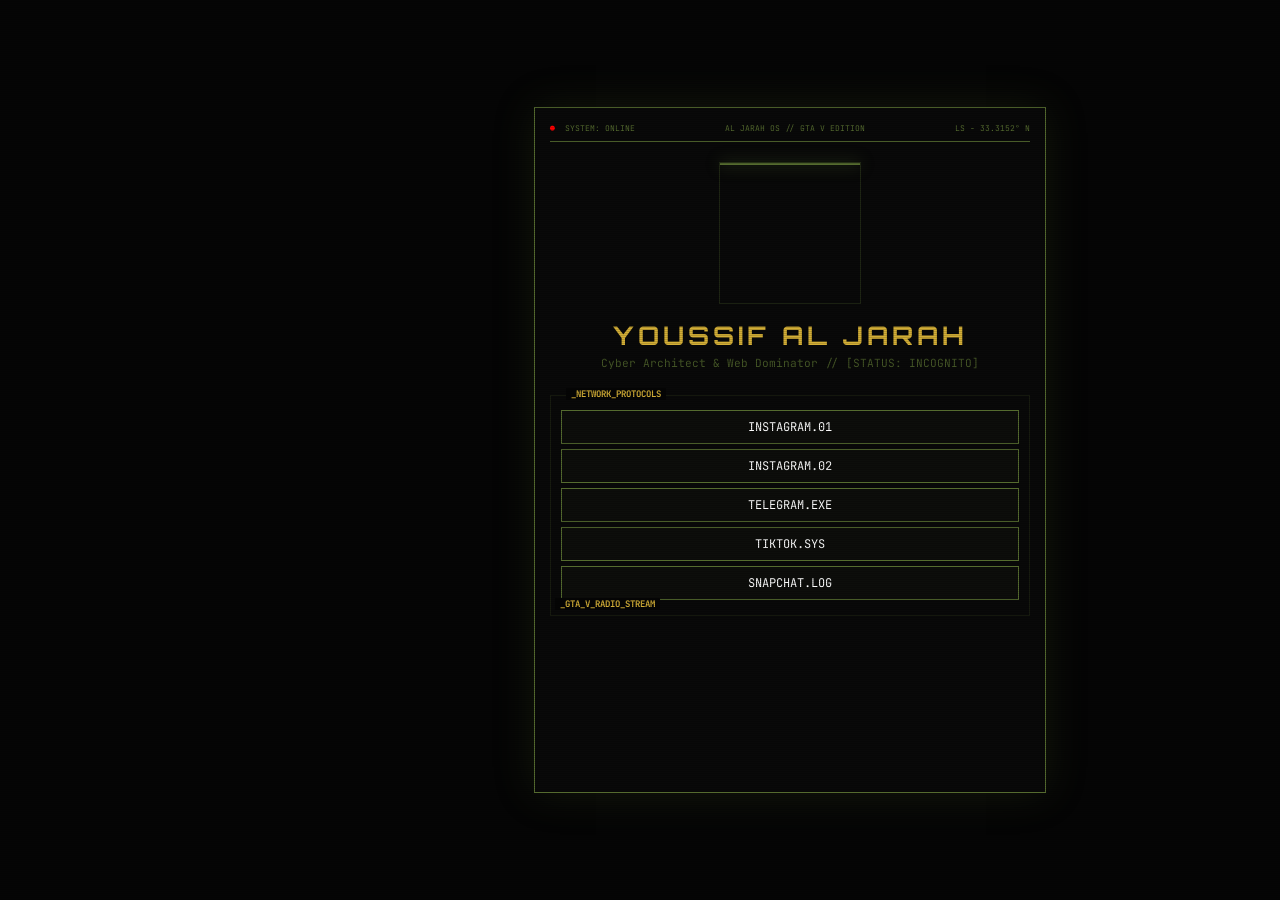
==== index.html @ 8314c999 "Update index.html" ====
<!DOCTYPE html>
<html lang="en" dir="ltr">
<head>
    <meta charset="UTF-8">
    <meta name="viewport" content="width=device-width, initial-scale=1.0">
    <title>Youssif Al Jarah | Tactical Command</title>
    <link href="https://fonts.googleapis.com/css2?family=Orbitron:wght@400;700;900&family=JetBrains+Mono:wght@300;500&display=swap" rel="stylesheet">
    <link rel="stylesheet" href="style.css">
</head>
<body>
    <canvas id="matrix-canvas"></canvas>
    
    <div class="cyber-overlay"></div>

    <main class="main-frame container">
        <header class="system-header">
            <div class="status-group">
                <span class="blink">●</span>
                <span>SYSTEM: ONLINE</span>
            </div>
            <div class="brand">AL JARAH OS // GTA V EDITION</div>
            <div class="coord">LS - 33.3152° N</div>
        </header>

        <section class="identity-module">
            <div class="profile-box empty-profile">
                <div class="laser-scanner"></div>
                <div class="corner tl"></div><div class="corner tr"></div>
                <div class="corner bl"></div><div class="corner br"></div>
            </div>
            <h1 class="glitch-title" data-text="YOUSSIF AL JARAH">YOUSSIF AL JARAH</h1>
            <div class="typewriter">Cyber Architect & Web Dominator // [STATUS: INCOGNITO]</div>
        </section>

        <div class="data-grid">
            <div class="module socials">
                <h3 class="module-label">_NETWORK_PROTOCOLS</h3>
                <div class="btn-group">
                    <a href="https://www.instagram.com/qj1ik" target="_blank" class="cyber-link">INSTAGRAM.01</a>
                    <a href="https://www.instagram.com/usgo" target="_blank" class="cyber-link">INSTAGRAM.02</a>
                    <a href="https://t.me/WILLIAM_115" target="_blank" class="cyber-link">TELEGRAM.EXE</a>
                    <a href="https://www.tiktok.com/@3.ysf" target="_blank" class="cyber-link">TIKTOK.SYS</a>
                    <a href="https://www.snapchat.com/add/jxj5x" target="_blank" class="cyber-link">SNAPCHAT.LOG</a>
                </div>
            </div>
        </div>

        <footer class="system-footer">
            <h3 class="module-label">_GTA_V_RADIO_STREAM</h3>
            <div class="spotify-wrapper">
                <iframe style="border-radius:12px" src="https://open.spotify.com/embed/playlist/6pIn8mO9v8r0oVl2vX5vM4?utm_source=generator&theme=0" width="100%" height="152" frameBorder="0" allowfullscreen="" allow="autoplay; clipboard-write; encrypted-media; fullscreen; picture-in-picture" loading="lazy"></iframe>
            </div>
        </footer>
    </main>

    <script src="script.js"></script>
</body>
</html>
---- style.css ----
:root {
    --primary: #556b2f; /* Olive */
    --gold: #d4af37;
    --bg: #050505;
    --font-main: 'JetBrains Mono', monospace;
}

body {
    background: var(--bg);
    color: #fff;
    font-family: var(--font-main);
    margin: 0; height: 100vh;
    display: flex; justify-content: center; align-items: center;
    overflow: hidden;
}

/* طبقة الشاشة القديمة */
.cyber-overlay {
    position: fixed; top: 0; left: 0; width: 100%; height: 100%;
    background: repeating-linear-gradient(0deg, rgba(0,0,0,0.15) 0px, rgba(0,0,0,0.15) 1px, transparent 1px, transparent 2px);
    pointer-events: none; z-index: 10;
}

.main-frame {
    width: 90%; max-width: 480px;
    background: rgba(10, 10, 10, 0.9);
    border: 1px solid var(--primary);
    padding: 15px;
    position: relative;
    box-shadow: 0 0 40px rgba(85, 107, 47, 0.2);
}

.system-header {
    display: flex; justify-content: space-between;
    font-size: 8px; color: var(--primary);
    border-bottom: 1px solid var(--primary);
    padding-bottom: 8px; margin-bottom: 20px;
}

.profile-box {
    width: 140px; height: 140px; margin: 0 auto;
    position: relative; border: 1px solid rgba(85, 107, 47, 0.3);
}

.profile-img { width: 100%; height: 100%; object-fit: cover; filter: sepia(50%) contrast(1.2) grayscale(0.3); }

.laser-scanner {
    position: absolute; width: 100%; height: 2px;
    background: var(--primary); box-shadow: 0 0 15px var(--primary);
    animation: scan 3s infinite; z-index: 5;
}

@keyframes scan { 0% { top: 0; } 100% { top: 100%; } }

.glitch-title {
    font-family: 'Orbitron', sans-serif;
    font-size: 1.6rem; text-align: center;
    margin: 15px 0 5px; letter-spacing: 4px; color: var(--gold);
}

.typewriter { font-size: 0.7rem; text-align: center; color: var(--primary); opacity: 0.8; }

.module { margin-top: 25px; border: 1px solid rgba(85, 107, 47, 0.2); padding: 10px; }
.module-label { font-size: 9px; margin: -18px 0 10px 5px; background: var(--bg); width: fit-content; padding: 0 5px; color: var(--gold); }

.cyber-link {
    display: block; border: 1px solid var(--primary);
    padding: 8px; margin: 5px 0; text-decoration: none;
    color: #fff; font-size: 0.75rem; text-align: center;
    transition: 0.4s; background: rgba(85, 107, 47, 0.05);
}

.cyber-link:hover { background: var(--primary); color: #000; box-shadow: 0 0 20px var(--primary); }

.tag { background: var(--primary); font-size: 8px; padding: 2px 4px; margin-right: 8px; }
.tag.wait { background: #333; }

.blink { animation: blinker 1s linear infinite; color: #f00; margin-right: 5px; }
@keyframes blinker { 50% { opacity: 0; } }
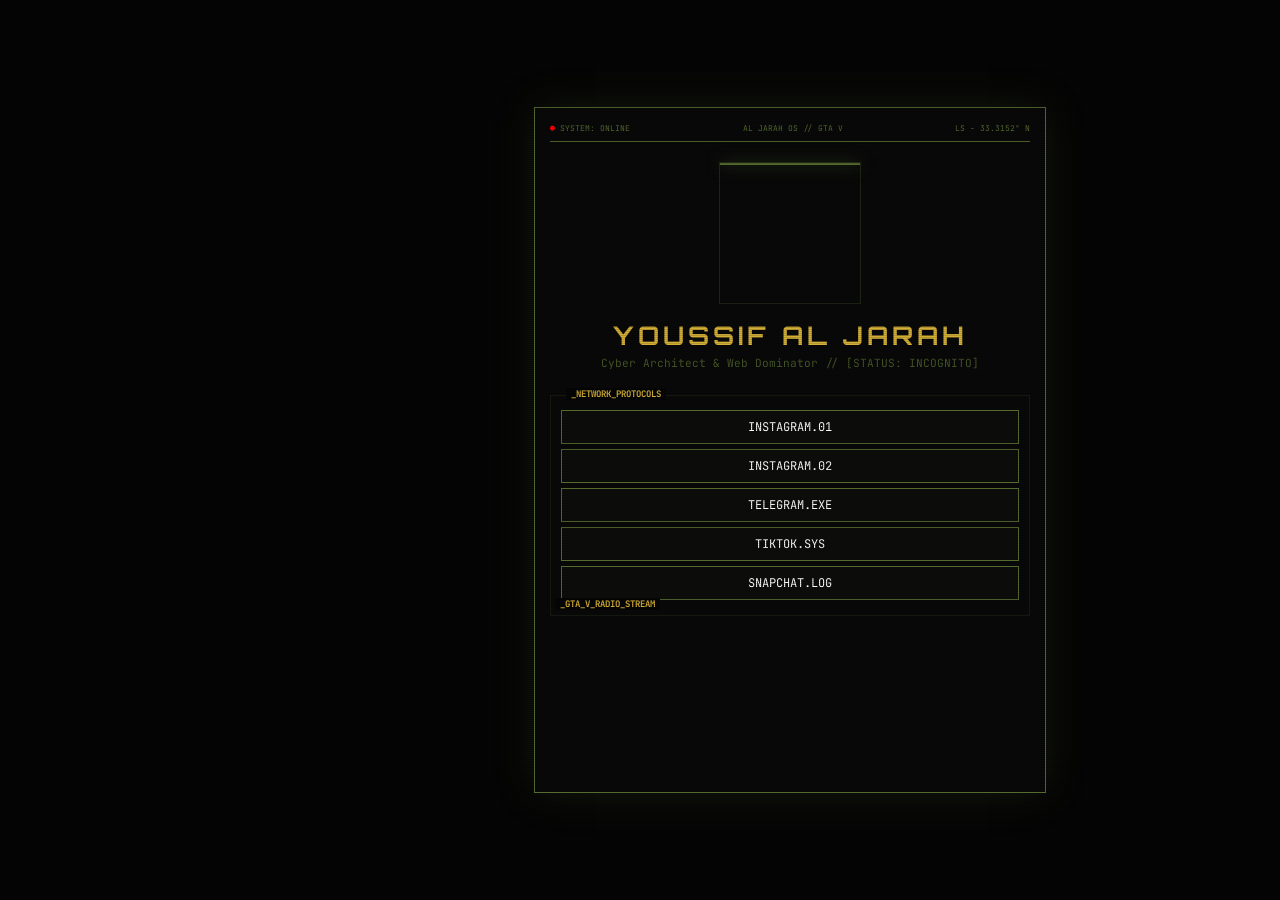
==== commit 22c51813: "Update index.html" ====
--- a/index.html
+++ b/index.html
@@ -9,16 +9,12 @@
 </head>
 <body>
     <canvas id="matrix-canvas"></canvas>
-    
     <div class="cyber-overlay"></div>
 
     <main class="main-frame container">
         <header class="system-header">
-            <div class="status-group">
-                <span class="blink">●</span>
-                <span>SYSTEM: ONLINE</span>
-            </div>
-            <div class="brand">AL JARAH OS // GTA V EDITION</div>
+            <div class="status-group"><span class="blink">●</span><span>SYSTEM: ONLINE</span></div>
+            <div class="brand">AL JARAH OS // GTA V</div>
             <div class="coord">LS - 33.3152° N</div>
         </header>
 
@@ -28,7 +24,7 @@
                 <div class="corner tl"></div><div class="corner tr"></div>
                 <div class="corner bl"></div><div class="corner br"></div>
             </div>
-            <h1 class="glitch-title" data-text="YOUSSIF AL JARAH">YOUSSIF AL JARAH</h1>
+            <h1 class="glitch-title">YOUSSIF AL JARAH</h1>
             <div class="typewriter">Cyber Architect & Web Dominator // [STATUS: INCOGNITO]</div>
         </section>
 
@@ -48,7 +44,7 @@
         <footer class="system-footer">
             <h3 class="module-label">_GTA_V_RADIO_STREAM</h3>
             <div class="spotify-wrapper">
-                <iframe style="border-radius:12px" src="https://open.spotify.com/embed/playlist/6pIn8mO9v8r0oVl2vX5vM4?utm_source=generator&theme=0" width="100%" height="152" frameBorder="0" allowfullscreen="" allow="autoplay; clipboard-write; encrypted-media; fullscreen; picture-in-picture" loading="lazy"></iframe>
+                <iframe style="border-radius:12px" src="https://open.spotify.com/embed/playlist/6vY8EueF17W03S2XmYgS7Y?utm_source=generator&theme=0" width="100%" height="152" frameBorder="0" allowfullscreen="" allow="autoplay; clipboard-write; encrypted-media; fullscreen; picture-in-picture" loading="lazy"></iframe>
             </div>
         </footer>
     </main>
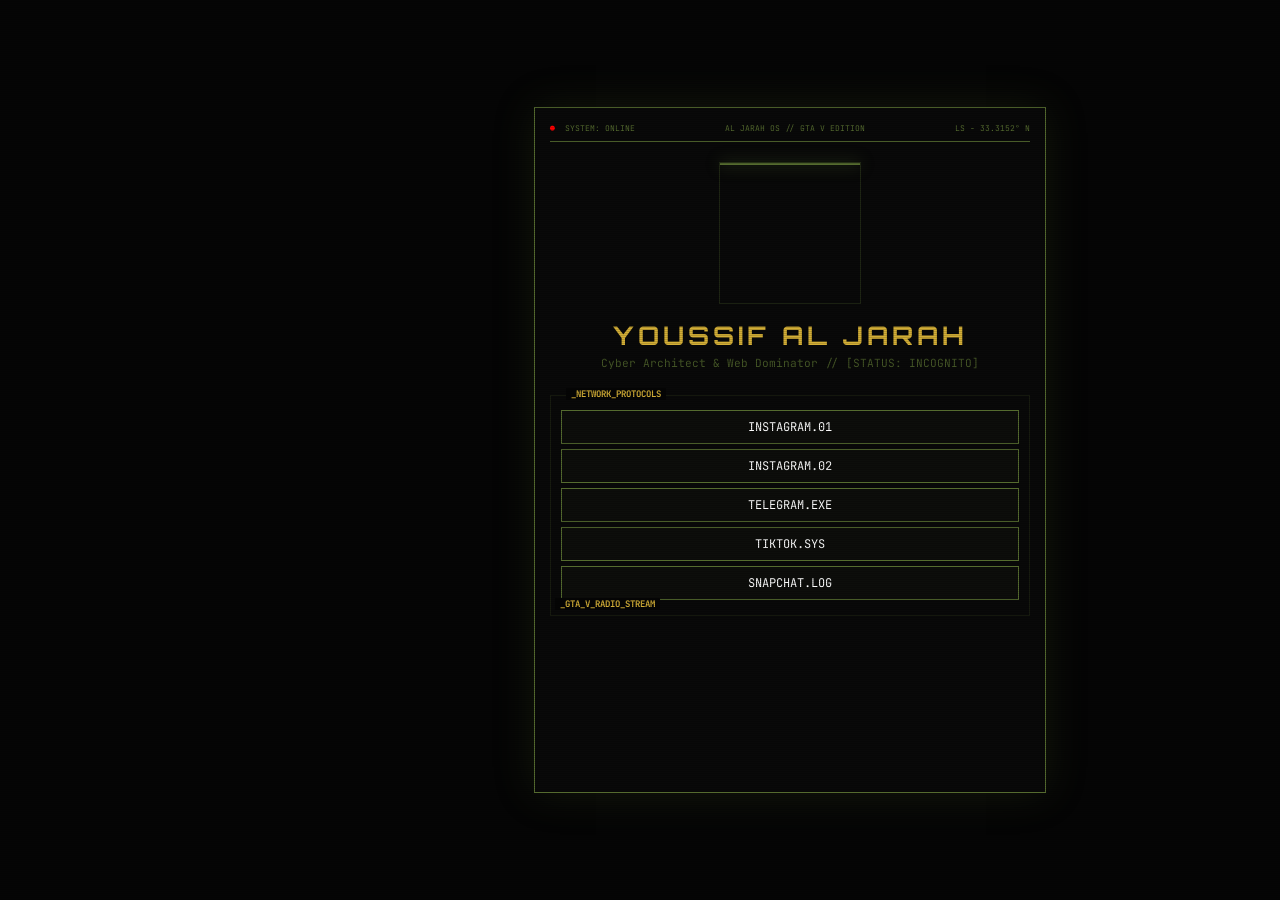
==== commit 85630295: "Update index.html" ====
--- a/index.html
+++ b/index.html
@@ -9,12 +9,16 @@
 </head>
 <body>
     <canvas id="matrix-canvas"></canvas>
+    
     <div class="cyber-overlay"></div>
 
     <main class="main-frame container">
         <header class="system-header">
-            <div class="status-group"><span class="blink">●</span><span>SYSTEM: ONLINE</span></div>
-            <div class="brand">AL JARAH OS // GTA V</div>
+            <div class="status-group">
+                <span class="blink">●</span>
+                <span>SYSTEM: ONLINE</span>
+            </div>
+            <div class="brand">AL JARAH OS // GTA V EDITION</div>
             <div class="coord">LS - 33.3152° N</div>
         </header>
 
@@ -24,7 +28,7 @@
                 <div class="corner tl"></div><div class="corner tr"></div>
                 <div class="corner bl"></div><div class="corner br"></div>
             </div>
-            <h1 class="glitch-title">YOUSSIF AL JARAH</h1>
+            <h1 class="glitch-title" data-text="YOUSSIF AL JARAH">YOUSSIF AL JARAH</h1>
             <div class="typewriter">Cyber Architect & Web Dominator // [STATUS: INCOGNITO]</div>
         </section>
 
@@ -44,7 +48,7 @@
         <footer class="system-footer">
             <h3 class="module-label">_GTA_V_RADIO_STREAM</h3>
             <div class="spotify-wrapper">
-                <iframe style="border-radius:12px" src="https://open.spotify.com/embed/playlist/6vY8EueF17W03S2XmYgS7Y?utm_source=generator&theme=0" width="100%" height="152" frameBorder="0" allowfullscreen="" allow="autoplay; clipboard-write; encrypted-media; fullscreen; picture-in-picture" loading="lazy"></iframe>
+                <iframe style="border-radius:12px" src="https://open.spotify.com/embed/playlist/6v66M64249vD0H92H8V37f?utm_source=generator&theme=0" width="100%" height="152" frameBorder="0" allowfullscreen="" allow="autoplay; clipboard-write; encrypted-media; fullscreen; picture-in-picture" loading="lazy"></iframe>
             </div>
         </footer>
     </main>
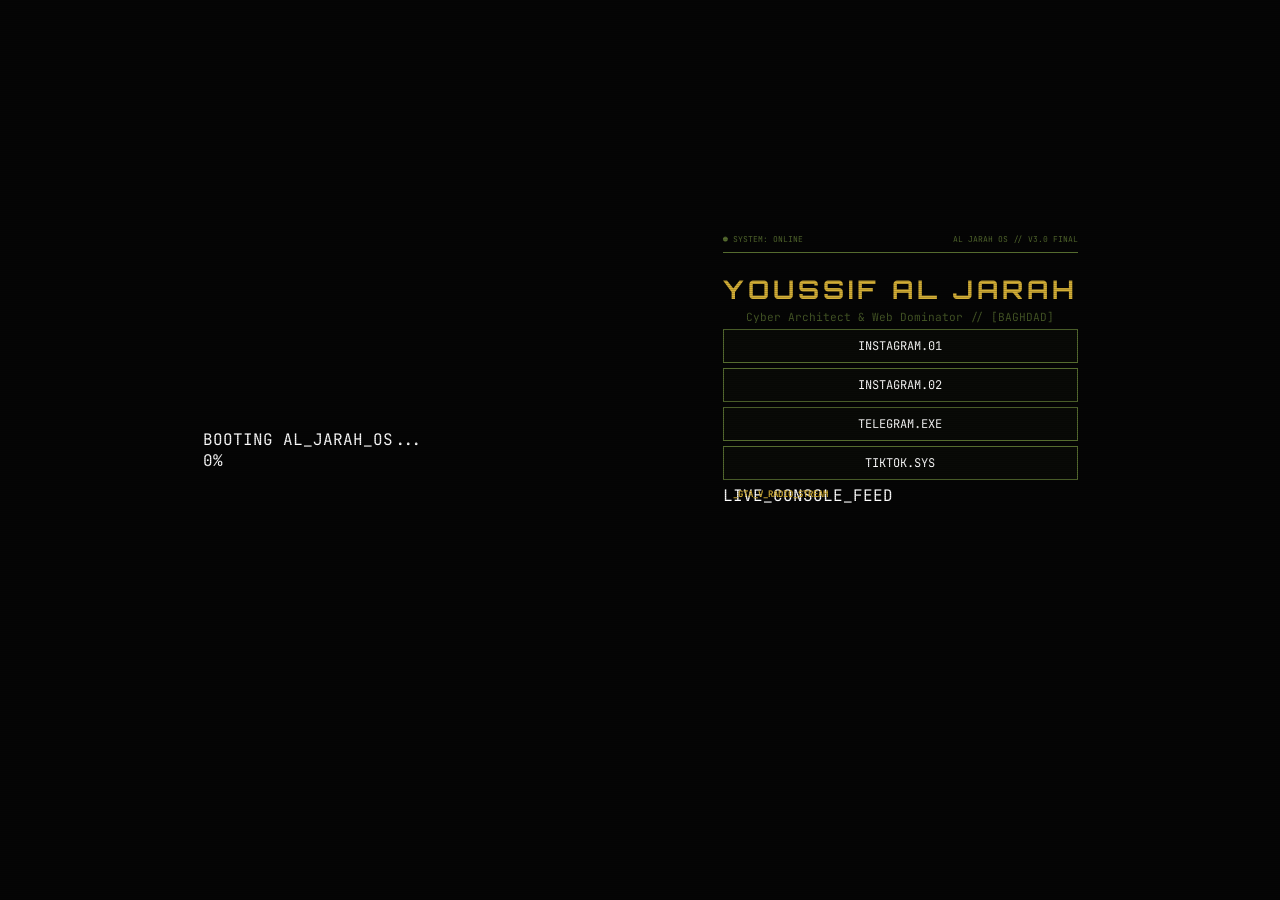
==== commit ebd17129: "Update index.html" ====
--- a/index.html
+++ b/index.html
@@ -4,52 +4,50 @@
     <meta charset="UTF-8">
     <meta name="viewport" content="width=device-width, initial-scale=1.0">
     <title>Youssif Al Jarah | Tactical Command</title>
-    <link href="https://fonts.googleapis.com/css2?family=Orbitron:wght@400;700;900&family=JetBrains+Mono:wght@300;500&display=swap" rel="stylesheet">
+    <link href="https://fonts.googleapis.com/css2?family=Orbitron:wght@400;700&family=JetBrains+Mono&display=swap" rel="stylesheet">
     <link rel="stylesheet" href="style.css">
 </head>
 <body>
+    <div id="loader-wrapper">
+        <div class="loader-content">
+            <div class="loader-title">BOOTING AL_JARAH_OS...</div>
+            <div class="progress-bar-bg"><div id="progress-bar"></div></div>
+            <div id="load-pc">0%</div>
+        </div>
+    </div>
+
     <canvas id="matrix-canvas"></canvas>
-    
     <div class="cyber-overlay"></div>
 
-    <main class="main-frame container">
+    <main class="container">
         <header class="system-header">
-            <div class="status-group">
-                <span class="blink">●</span>
-                <span>SYSTEM: ONLINE</span>
-            </div>
-            <div class="brand">AL JARAH OS // GTA V EDITION</div>
-            <div class="coord">LS - 33.3152° N</div>
+            <div class="status-group"><span>● SYSTEM: ONLINE</span></div>
+            <div class="brand">AL JARAH OS // V3.0 FINAL</div>
         </header>
 
         <section class="identity-module">
-            <div class="profile-box empty-profile">
-                <div class="laser-scanner"></div>
-                <div class="corner tl"></div><div class="corner tr"></div>
-                <div class="corner bl"></div><div class="corner br"></div>
+            <div class="scanner-box">
+                <div class="laser"></div>
             </div>
             <h1 class="glitch-title" data-text="YOUSSIF AL JARAH">YOUSSIF AL JARAH</h1>
-            <div class="typewriter">Cyber Architect & Web Dominator // [STATUS: INCOGNITO]</div>
+            <div class="typewriter">Cyber Architect & Web Dominator // [BAGHDAD]</div>
         </section>
 
         <div class="data-grid">
-            <div class="module socials">
-                <h3 class="module-label">_NETWORK_PROTOCOLS</h3>
-                <div class="btn-group">
-                    <a href="https://www.instagram.com/qj1ik" target="_blank" class="cyber-link">INSTAGRAM.01</a>
-                    <a href="https://www.instagram.com/usgo" target="_blank" class="cyber-link">INSTAGRAM.02</a>
-                    <a href="https://t.me/WILLIAM_115" target="_blank" class="cyber-link">TELEGRAM.EXE</a>
-                    <a href="https://www.tiktok.com/@3.ysf" target="_blank" class="cyber-link">TIKTOK.SYS</a>
-                    <a href="https://www.snapchat.com/add/jxj5x" target="_blank" class="cyber-link">SNAPCHAT.LOG</a>
-                </div>
-            </div>
+            <a href="https://www.instagram.com/qj1ik" class="cyber-link">INSTAGRAM.01</a>
+            <a href="https://www.instagram.com/usgo" class="cyber-link">INSTAGRAM.02</a>
+            <a href="https://t.me/WILLIAM_115" class="cyber-link">TELEGRAM.EXE</a>
+            <a href="https://www.tiktok.com/@3.ysf" class="cyber-link">TIKTOK.SYS</a>
+        </div>
+
+        <div class="terminal-window">
+            <div class="term-head">LIVE_CONSOLE_FEED</div>
+            <div id="term-body"></div>
         </div>
 
         <footer class="system-footer">
             <h3 class="module-label">_GTA_V_RADIO_STREAM</h3>
-            <div class="spotify-wrapper">
-                <iframe style="border-radius:12px" src="https://open.spotify.com/embed/playlist/6v66M64249vD0H92H8V37f?utm_source=generator&theme=0" width="100%" height="152" frameBorder="0" allowfullscreen="" allow="autoplay; clipboard-write; encrypted-media; fullscreen; picture-in-picture" loading="lazy"></iframe>
-            </div>
+            <iframe style="border-radius:12px" src="https://open.spotify.com/embed/playlist/6vN7Yl9tG1hLgM0H7q6XJk" width="100%" height="152" frameBorder="0" allow="autoplay; clipboard-write; encrypted-media; fullscreen; picture-in-picture" loading="lazy"></iframe>
         </footer>
     </main>
 
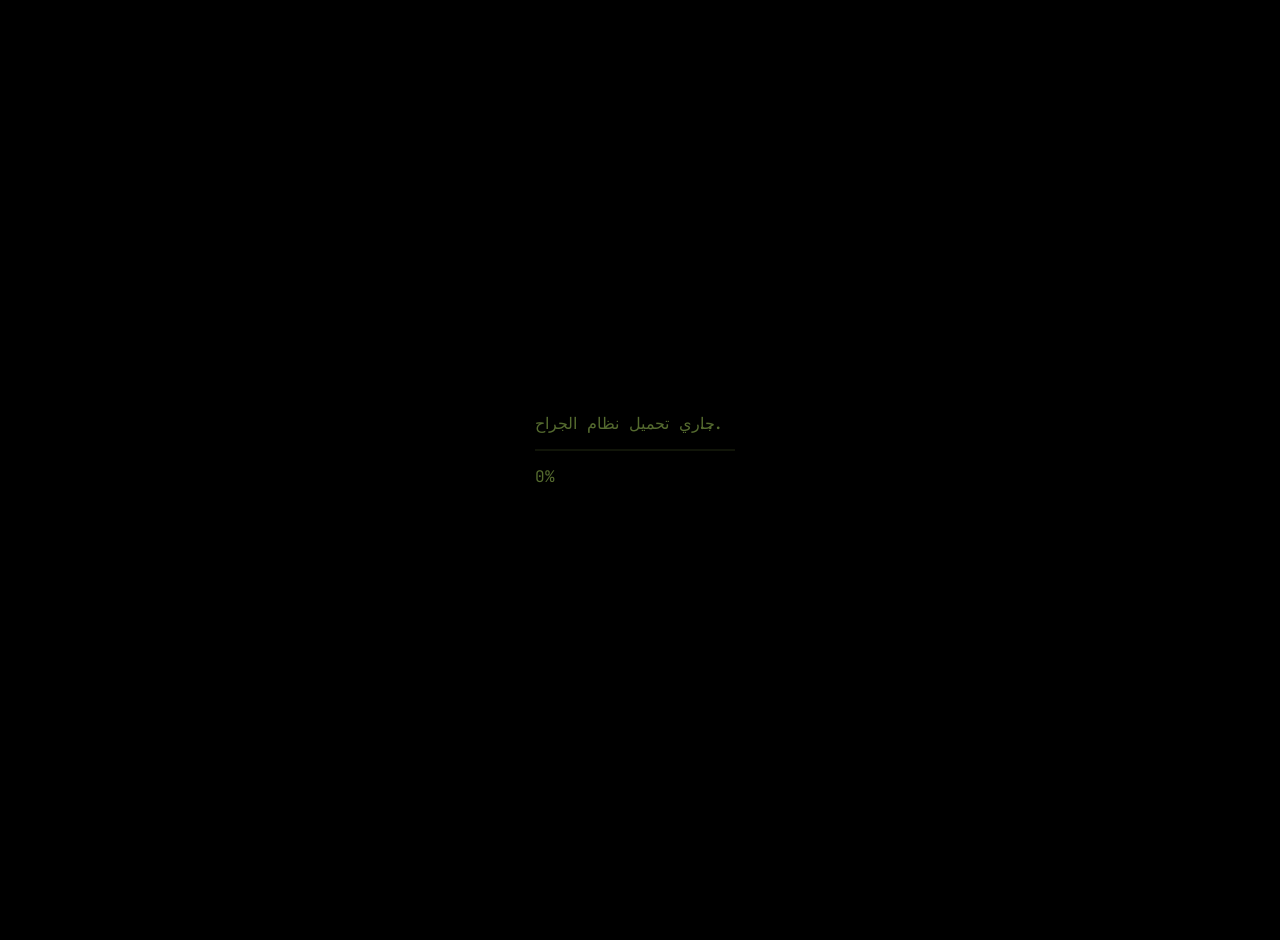
==== commit 12d296fd: "Update index.html" ====
--- a/index.html
+++ b/index.html
@@ -1,56 +1,51 @@
 <!DOCTYPE html>
-<html lang="en" dir="ltr">
+<html lang="ar">
 <head>
     <meta charset="UTF-8">
-    <meta name="viewport" content="width=device-width, initial-scale=1.0">
-    <title>Youssif Al Jarah | Tactical Command</title>
+    <meta name="viewport" content="width=device-width, initial-scale=1.0, maximum-scale=1.0, user-scalable=no">
+    <title>Youssif Al Jarah | الإمبراطورية</title>
     <link href="https://fonts.googleapis.com/css2?family=Orbitron:wght@400;700&family=JetBrains+Mono&display=swap" rel="stylesheet">
     <link rel="stylesheet" href="style.css">
 </head>
 <body>
     <div id="loader-wrapper">
         <div class="loader-content">
-            <div class="loader-title">BOOTING AL_JARAH_OS...</div>
+            <div class="loader-title">جاري تحميل نظام الجراح...</div>
             <div class="progress-bar-bg"><div id="progress-bar"></div></div>
             <div id="load-pc">0%</div>
         </div>
     </div>
 
     <canvas id="matrix-canvas"></canvas>
-    <div class="cyber-overlay"></div>
 
     <main class="container">
         <header class="system-header">
-            <div class="status-group"><span>● SYSTEM: ONLINE</span></div>
-            <div class="brand">AL JARAH OS // V3.0 FINAL</div>
+            <div class="status">● ONLINE</div>
+            <div class="brand">AL JARAH OS V3</div>
         </header>
 
-        <section class="identity-module">
-            <div class="scanner-box">
-                <div class="laser"></div>
-            </div>
-            <h1 class="glitch-title" data-text="YOUSSIF AL JARAH">YOUSSIF AL JARAH</h1>
-            <div class="typewriter">Cyber Architect & Web Dominator // [BAGHDAD]</div>
+        <section class="profile">
+            <div class="scanner"><div class="laser"></div></div>
+            <h1 class="glitch" data-text="YOUSSIF AL JARAH">YOUSSIF AL JARAH</h1>
+            <p class="subtitle">CYBER ARCHITECT // BAGHDAD</p>
         </section>
 
-        <div class="data-grid">
-            <a href="https://www.instagram.com/qj1ik" class="cyber-link">INSTAGRAM.01</a>
-            <a href="https://www.instagram.com/usgo" class="cyber-link">INSTAGRAM.02</a>
-            <a href="https://t.me/WILLIAM_115" class="cyber-link">TELEGRAM.EXE</a>
-            <a href="https://www.tiktok.com/@3.ysf" class="cyber-link">TIKTOK.SYS</a>
+        <div class="links">
+            <a href="https://www.instagram.com/qj1ik" class="btn">INSTAGRAM _01</a>
+            <a href="https://www.instagram.com/usgo" class="btn">INSTAGRAM _02</a>
+            <a href="https://t.me/WILLIAM_115" class="btn">TELEGRAM _SECURE</a>
+            <a href="https://www.tiktok.com/@3.ysf" class="btn">TIKTOK _DATA</a>
         </div>
 
-        <div class="terminal-window">
-            <div class="term-head">LIVE_CONSOLE_FEED</div>
+        <div class="radio-module">
+            <div class="module-label">_RADIO_STREAMING</div>
+            <iframe style="border-radius:12px" src="https://open.spotify.com/embed/playlist/37i9dQZF1E4vPrXb0Y8NqE?utm_source=generator&theme=0" width="100%" height="152" frameBorder="0" allow="autoplay; clipboard-write; encrypted-media; fullscreen; picture-in-picture" loading="lazy"></iframe>
+        </div>
+
+        <div class="terminal">
             <div id="term-body"></div>
         </div>
-
-        <footer class="system-footer">
-            <h3 class="module-label">_GTA_V_RADIO_STREAM</h3>
-            <iframe style="border-radius:12px" src="https://open.spotify.com/embed/playlist/6vN7Yl9tG1hLgM0H7q6XJk" width="100%" height="152" frameBorder="0" allow="autoplay; clipboard-write; encrypted-media; fullscreen; picture-in-picture" loading="lazy"></iframe>
-        </footer>
     </main>
-
     <script src="script.js"></script>
 </body>
 </html>
--- a/style.css
+++ b/style.css
@@ -1,79 +1,24 @@
-:root {
-    --primary: #556b2f; /* Olive */
-    --gold: #d4af37;
-    --bg: #050505;
-    --font-main: 'JetBrains Mono', monospace;
-}
+:root { --main: #556b2f; --bg: #000; }
+body { background: #000; color: var(--main); font-family: 'JetBrains Mono', monospace; margin: 0; overflow-x: hidden; touch-action: manipulation; }
 
-body {
-    background: var(--bg);
-    color: #fff;
-    font-family: var(--font-main);
-    margin: 0; height: 100vh;
-    display: flex; justify-content: center; align-items: center;
-    overflow: hidden;
-}
+/* Loader */
+#loader-wrapper { position: fixed; inset: 0; background: #000; z-index: 10000; display: flex; flex-direction: column; justify-content: center; align-items: center; }
+.progress-bar-bg { width: 200px; height: 2px; background: rgba(85,107,47,0.2); margin: 15px 0; }
+#progress-bar { width: 0%; height: 100%; background: var(--main); box-shadow: 0 0 15px var(--main); }
 
-/* طبقة الشاشة القديمة */
-.cyber-overlay {
-    position: fixed; top: 0; left: 0; width: 100%; height: 100%;
-    background: repeating-linear-gradient(0deg, rgba(0,0,0,0.15) 0px, rgba(0,0,0,0.15) 1px, transparent 1px, transparent 2px);
-    pointer-events: none; z-index: 10;
-}
+/* Matrix */
+#matrix-canvas { position: fixed; top: 0; left: 0; z-index: -1; opacity: 0.2; }
 
-.main-frame {
-    width: 90%; max-width: 480px;
-    background: rgba(10, 10, 10, 0.9);
-    border: 1px solid var(--primary);
-    padding: 15px;
-    position: relative;
-    box-shadow: 0 0 40px rgba(85, 107, 47, 0.2);
-}
+/* Mobile Container */
+.container { max-width: 450px; margin: 0 auto; padding: 20px; text-align: center; min-height: 100vh; display: flex; flex-direction: column; justify-content: center; }
+.scanner { width: 100px; height: 100px; border: 1px solid var(--main); margin: 0 auto 15px; position: relative; overflow: hidden; }
+.laser { width: 100%; height: 2px; background: var(--main); position: absolute; animation: scan 3s infinite; }
+@keyframes scan { 0% {top: 0;} 100% {top: 100%;} }
 
-.system-header {
-    display: flex; justify-content: space-between;
-    font-size: 8px; color: var(--primary);
-    border-bottom: 1px solid var(--primary);
-    padding-bottom: 8px; margin-bottom: 20px;
-}
+.btn { display: block; padding: 18px; border: 1px solid var(--main); margin: 10px 0; text-decoration: none; color: var(--main); font-size: 13px; background: rgba(85, 107, 47, 0.05); }
+.btn:hover { background: var(--main); color: #000; }
 
-.profile-box {
-    width: 140px; height: 140px; margin: 0 auto;
-    position: relative; border: 1px solid rgba(85, 107, 47, 0.3);
-}
+.radio-module { margin-top: 20px; border: 1px solid var(--main); padding: 5px; background: rgba(0,0,0,0.5); }
+.module-label { font-size: 10px; text-align: left; padding: 5px; opacity: 0.6; }
 
-.profile-img { width: 100%; height: 100%; object-fit: cover; filter: sepia(50%) contrast(1.2) grayscale(0.3); }
-
-.laser-scanner {
-    position: absolute; width: 100%; height: 2px;
-    background: var(--primary); box-shadow: 0 0 15px var(--primary);
-    animation: scan 3s infinite; z-index: 5;
-}
-
-@keyframes scan { 0% { top: 0; } 100% { top: 100%; } }
-
-.glitch-title {
-    font-family: 'Orbitron', sans-serif;
-    font-size: 1.6rem; text-align: center;
-    margin: 15px 0 5px; letter-spacing: 4px; color: var(--gold);
-}
-
-.typewriter { font-size: 0.7rem; text-align: center; color: var(--primary); opacity: 0.8; }
-
-.module { margin-top: 25px; border: 1px solid rgba(85, 107, 47, 0.2); padding: 10px; }
-.module-label { font-size: 9px; margin: -18px 0 10px 5px; background: var(--bg); width: fit-content; padding: 0 5px; color: var(--gold); }
-
-.cyber-link {
-    display: block; border: 1px solid var(--primary);
-    padding: 8px; margin: 5px 0; text-decoration: none;
-    color: #fff; font-size: 0.75rem; text-align: center;
-    transition: 0.4s; background: rgba(85, 107, 47, 0.05);
-}
-
-.cyber-link:hover { background: var(--primary); color: #000; box-shadow: 0 0 20px var(--primary); }
-
-.tag { background: var(--primary); font-size: 8px; padding: 2px 4px; margin-right: 8px; }
-.tag.wait { background: #333; }
-
-.blink { animation: blinker 1s linear infinite; color: #f00; margin-right: 5px; }
-@keyframes blinker { 50% { opacity: 0; } }
+.terminal { width: 100%; height: 80px; background: rgba(0,0,0,0.8); border: 1px solid var(--main); margin-top: 15px; padding: 10px; font-size: 9px; text-align: left; overflow: hidden; }
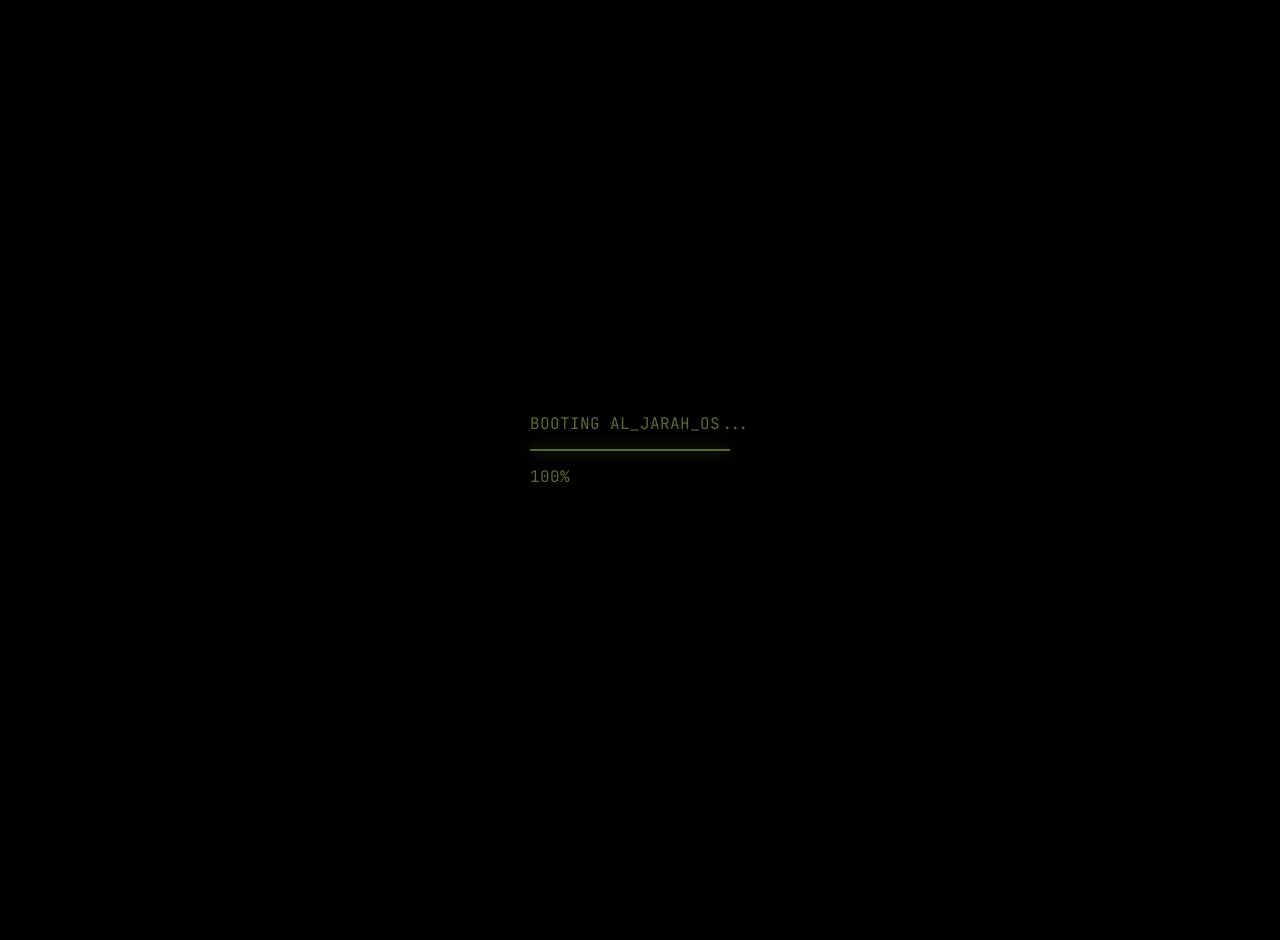
==== commit 55603f02: "Update index.html" ====
--- a/index.html
+++ b/index.html
@@ -10,7 +10,7 @@
 <body>
     <div id="loader-wrapper">
         <div class="loader-content">
-            <div class="loader-title">جاري تحميل نظام الجراح...</div>
+            <div class="loader-title">BOOTING AL_JARAH_OS...</div>
             <div class="progress-bar-bg"><div id="progress-bar"></div></div>
             <div id="load-pc">0%</div>
         </div>
@@ -39,7 +39,7 @@
 
         <div class="radio-module">
             <div class="module-label">_RADIO_STREAMING</div>
-            <iframe style="border-radius:12px" src="https://open.spotify.com/embed/playlist/37i9dQZF1E4vPrXb0Y8NqE?utm_source=generator&theme=0" width="100%" height="152" frameBorder="0" allow="autoplay; clipboard-write; encrypted-media; fullscreen; picture-in-picture" loading="lazy"></iframe>
+            <iframe style="border-radius:12px" src="https://open.spotify.com/embed/playlist/37i9dQZF1E37S4N4S6VlqF?utm_source=generator&theme=0" width="100%" height="152" frameBorder="0" allow="autoplay; clipboard-write; encrypted-media; fullscreen; picture-in-picture" loading="lazy"></iframe>
         </div>
 
         <div class="terminal">
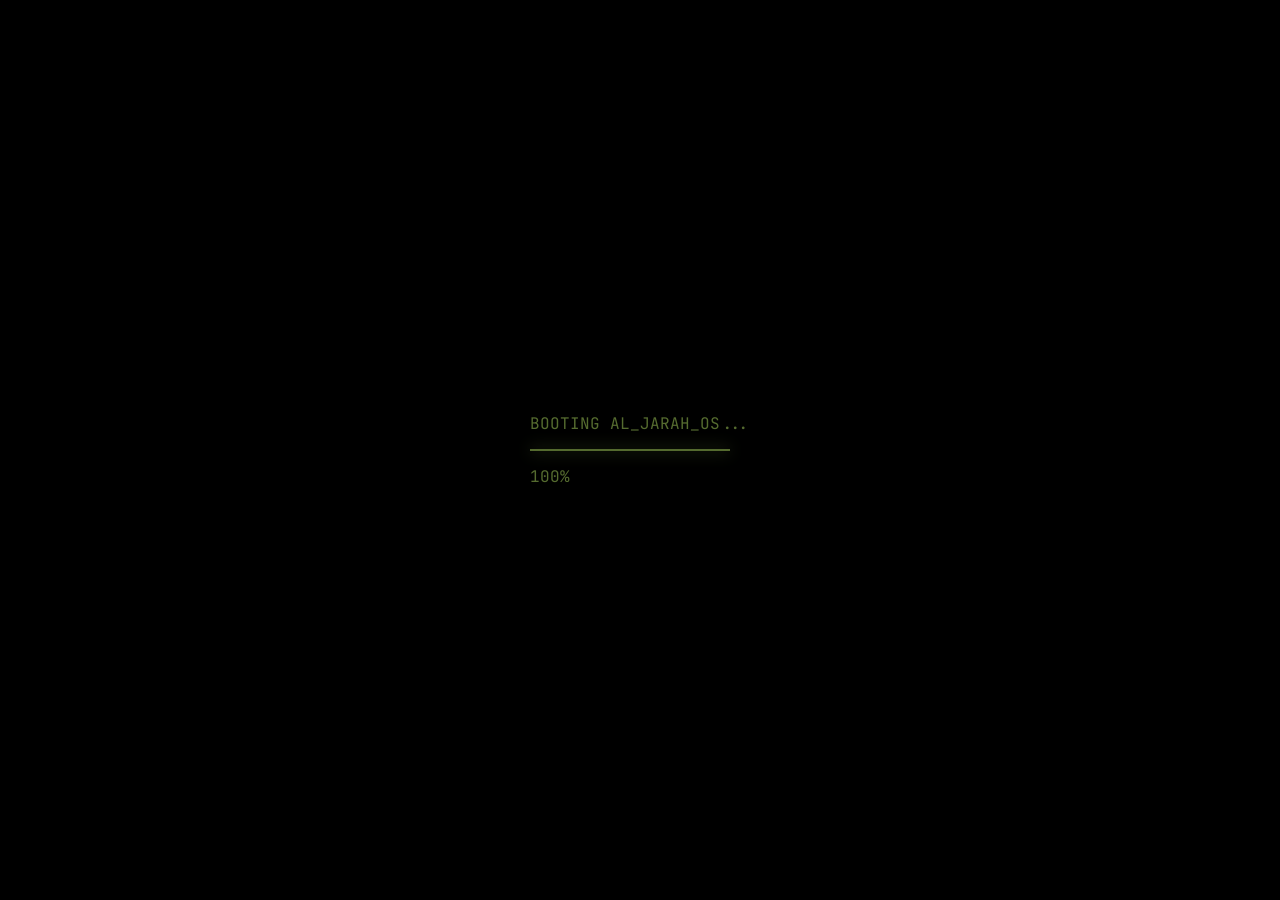
==== commit cbeb75de: "Update index.html" ====
--- a/index.html
+++ b/index.html
@@ -3,7 +3,7 @@
 <head>
     <meta charset="UTF-8">
     <meta name="viewport" content="width=device-width, initial-scale=1.0, maximum-scale=1.0, user-scalable=no">
-    <title>Youssif Al Jarah | الإمبراطورية</title>
+    <title>Youssif Al Jarah OS</title>
     <link href="https://fonts.googleapis.com/css2?family=Orbitron:wght@400;700&family=JetBrains+Mono&display=swap" rel="stylesheet">
     <link rel="stylesheet" href="style.css">
 </head>
@@ -19,27 +19,16 @@
     <canvas id="matrix-canvas"></canvas>
 
     <main class="container">
-        <header class="system-header">
-            <div class="status">● ONLINE</div>
-            <div class="brand">AL JARAH OS V3</div>
-        </header>
-
-        <section class="profile">
-            <div class="scanner"><div class="laser"></div></div>
-            <h1 class="glitch" data-text="YOUSSIF AL JARAH">YOUSSIF AL JARAH</h1>
-            <p class="subtitle">CYBER ARCHITECT // BAGHDAD</p>
-        </section>
-
+        <h1 class="glitch" data-text="YOUSSIF AL JARAH">YOUSSIF AL JARAH</h1>
+        
         <div class="links">
-            <a href="https://www.instagram.com/qj1ik" class="btn">INSTAGRAM _01</a>
-            <a href="https://www.instagram.com/usgo" class="btn">INSTAGRAM _02</a>
-            <a href="https://t.me/WILLIAM_115" class="btn">TELEGRAM _SECURE</a>
-            <a href="https://www.tiktok.com/@3.ysf" class="btn">TIKTOK _DATA</a>
+            <a href="https://www.instagram.com/qj1ik" class="btn">INSTAGRAM 01</a>
+            <a href="https://www.instagram.com/usgo" class="btn">INSTAGRAM 02</a>
+            <a href="https://t.me/WILLIAM_115" class="btn">TELEGRAM</a>
         </div>
 
-        <div class="radio-module">
-            <div class="module-label">_RADIO_STREAMING</div>
-            <iframe style="border-radius:12px" src="https://open.spotify.com/embed/playlist/37i9dQZF1E37S4N4S6VlqF?utm_source=generator&theme=0" width="100%" height="152" frameBorder="0" allow="autoplay; clipboard-write; encrypted-media; fullscreen; picture-in-picture" loading="lazy"></iframe>
+        <div class="radio-section">
+            <iframe src="https://open.spotify.com/embed/playlist/37i9dQZF1DX0XUsKG7P9v8?utm_source=generator&theme=0" width="100%" height="152" frameBorder="0" allow="autoplay; clipboard-write; encrypted-media; fullscreen; picture-in-picture"></iframe>
         </div>
 
         <div class="terminal">
--- a/style.css
+++ b/style.css
@@ -1,4 +1,5 @@
 :root { --main: #556b2f; --bg: #000; }
+* { box-sizing: border-box; }
 body { background: #000; color: var(--main); font-family: 'JetBrains Mono', monospace; margin: 0; overflow-x: hidden; touch-action: manipulation; }
 
 /* Loader */
@@ -6,19 +7,24 @@
 .progress-bar-bg { width: 200px; height: 2px; background: rgba(85,107,47,0.2); margin: 15px 0; }
 #progress-bar { width: 0%; height: 100%; background: var(--main); box-shadow: 0 0 15px var(--main); }
 
-/* Matrix */
+/* Matrix Background */
 #matrix-canvas { position: fixed; top: 0; left: 0; z-index: -1; opacity: 0.2; }
 
-/* Mobile Container */
+/* Container & Profile */
 .container { max-width: 450px; margin: 0 auto; padding: 20px; text-align: center; min-height: 100vh; display: flex; flex-direction: column; justify-content: center; }
-.scanner { width: 100px; height: 100px; border: 1px solid var(--main); margin: 0 auto 15px; position: relative; overflow: hidden; }
-.laser { width: 100%; height: 2px; background: var(--main); position: absolute; animation: scan 3s infinite; }
+.system-header { display: flex; justify-content: space-between; font-size: 10px; margin-bottom: 20px; opacity: 0.7; }
+.scanner { width: 100px; height: 100px; border: 1px solid var(--main); margin: 0 auto 15px; position: relative; overflow: hidden; background: rgba(85, 107, 47, 0.05); }
+.laser { width: 100%; height: 2px; background: var(--main); position: absolute; animation: scan 3s infinite; box-shadow: 0 0 10px var(--main); }
 @keyframes scan { 0% {top: 0;} 100% {top: 100%;} }
 
-.btn { display: block; padding: 18px; border: 1px solid var(--main); margin: 10px 0; text-decoration: none; color: var(--main); font-size: 13px; background: rgba(85, 107, 47, 0.05); }
-.btn:hover { background: var(--main); color: #000; }
+.glitch { font-family: 'Orbitron', sans-serif; font-size: 1.8rem; letter-spacing: 2px; margin-bottom: 5px; color: var(--main); }
+.subtitle { font-size: 10px; opacity: 0.7; letter-spacing: 3px; margin-bottom: 30px; }
 
+/* Buttons */
+.btn { display: block; padding: 16px; border: 1px solid var(--main); margin: 10px 0; text-decoration: none; color: var(--main); font-size: 13px; background: rgba(85, 107, 47, 0.05); transition: 0.3s; }
+.btn:hover { background: var(--main); color: #000; box-shadow: 0 0 20px var(--main); }
+
+/* Radio & Terminal */
 .radio-module { margin-top: 20px; border: 1px solid var(--main); padding: 5px; background: rgba(0,0,0,0.5); }
 .module-label { font-size: 10px; text-align: left; padding: 5px; opacity: 0.6; }
-
 .terminal { width: 100%; height: 80px; background: rgba(0,0,0,0.8); border: 1px solid var(--main); margin-top: 15px; padding: 10px; font-size: 9px; text-align: left; overflow: hidden; }
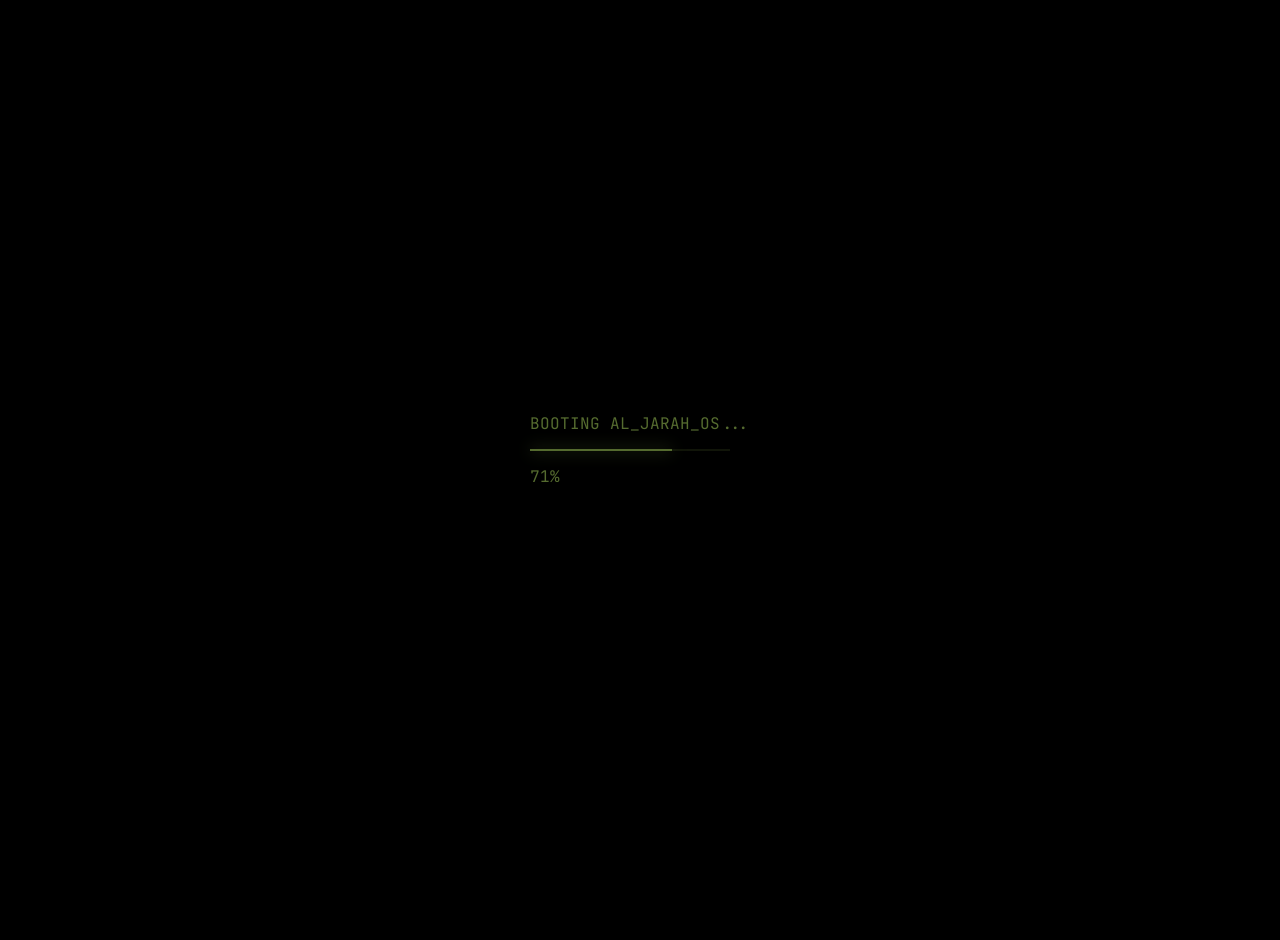
==== commit 996468a7: "Update index.html" ====
--- a/index.html
+++ b/index.html
@@ -25,10 +25,12 @@
             <a href="https://www.instagram.com/qj1ik" class="btn">INSTAGRAM 01</a>
             <a href="https://www.instagram.com/usgo" class="btn">INSTAGRAM 02</a>
             <a href="https://t.me/WILLIAM_115" class="btn">TELEGRAM</a>
+            <a href="https://www.tiktok.com/@3.ysf" class="btn">TIKTOK</a>
+            <a href="https://www.snapchat.com/add/yousef-link" class="btn">SNAPCHAT</a>
         </div>
 
         <div class="radio-section">
-            <iframe src="https://open.spotify.com/embed/playlist/37i9dQZF1DX0XUsKG7P9v8?utm_source=generator&theme=0" width="100%" height="152" frameBorder="0" allow="autoplay; clipboard-write; encrypted-media; fullscreen; picture-in-picture"></iframe>
+            <iframe src="https://open.spotify.com/embed/playlist/37i9dQZF1DXcBWIGvPBcmT" width="100%" height="152" frameBorder="0" allow="autoplay; clipboard-write; encrypted-media; fullscreen; picture-in-picture"></iframe>
         </div>
 
         <div class="terminal">
--- a/style.css
+++ b/style.css
@@ -1,30 +1,14 @@
-:root { --main: #556b2f; --bg: #000; }
-* { box-sizing: border-box; }
-body { background: #000; color: var(--main); font-family: 'JetBrains Mono', monospace; margin: 0; overflow-x: hidden; touch-action: manipulation; }
+:root { --main: #556b2f; }
+body { background: #000; color: var(--main); font-family: 'JetBrains Mono', monospace; margin: 0; overflow: hidden; }
 
-/* Loader */
+/* Loader Fixed */
 #loader-wrapper { position: fixed; inset: 0; background: #000; z-index: 10000; display: flex; flex-direction: column; justify-content: center; align-items: center; }
 .progress-bar-bg { width: 200px; height: 2px; background: rgba(85,107,47,0.2); margin: 15px 0; }
 #progress-bar { width: 0%; height: 100%; background: var(--main); box-shadow: 0 0 15px var(--main); }
 
-/* Matrix Background */
-#matrix-canvas { position: fixed; top: 0; left: 0; z-index: -1; opacity: 0.2; }
+#matrix-canvas { position: fixed; inset: 0; z-index: -1; opacity: 0.3; }
 
-/* Container & Profile */
-.container { max-width: 450px; margin: 0 auto; padding: 20px; text-align: center; min-height: 100vh; display: flex; flex-direction: column; justify-content: center; }
-.system-header { display: flex; justify-content: space-between; font-size: 10px; margin-bottom: 20px; opacity: 0.7; }
-.scanner { width: 100px; height: 100px; border: 1px solid var(--main); margin: 0 auto 15px; position: relative; overflow: hidden; background: rgba(85, 107, 47, 0.05); }
-.laser { width: 100%; height: 2px; background: var(--main); position: absolute; animation: scan 3s infinite; box-shadow: 0 0 10px var(--main); }
-@keyframes scan { 0% {top: 0;} 100% {top: 100%;} }
+.container { max-width: 400px; margin: 0 auto; padding: 20px; text-align: center; height: 100vh; display: flex; flex-direction: column; justify-content: center; }
+.btn { display: block; padding: 15px; border: 1px solid var(--main); margin: 10px 0; text-decoration: none; color: var(--main); background: rgba(85,107,47,0.1); }
 
-.glitch { font-family: 'Orbitron', sans-serif; font-size: 1.8rem; letter-spacing: 2px; margin-bottom: 5px; color: var(--main); }
-.subtitle { font-size: 10px; opacity: 0.7; letter-spacing: 3px; margin-bottom: 30px; }
-
-/* Buttons */
-.btn { display: block; padding: 16px; border: 1px solid var(--main); margin: 10px 0; text-decoration: none; color: var(--main); font-size: 13px; background: rgba(85, 107, 47, 0.05); transition: 0.3s; }
-.btn:hover { background: var(--main); color: #000; box-shadow: 0 0 20px var(--main); }
-
-/* Radio & Terminal */
-.radio-module { margin-top: 20px; border: 1px solid var(--main); padding: 5px; background: rgba(0,0,0,0.5); }
-.module-label { font-size: 10px; text-align: left; padding: 5px; opacity: 0.6; }
-.terminal { width: 100%; height: 80px; background: rgba(0,0,0,0.8); border: 1px solid var(--main); margin-top: 15px; padding: 10px; font-size: 9px; text-align: left; overflow: hidden; }
+.terminal { width: 100%; height: 80px; background: rgba(0,0,0,0.8); border: 1px solid var(--main); margin-top: 15px; padding: 10px; font-size: 10px; text-align: left; }
